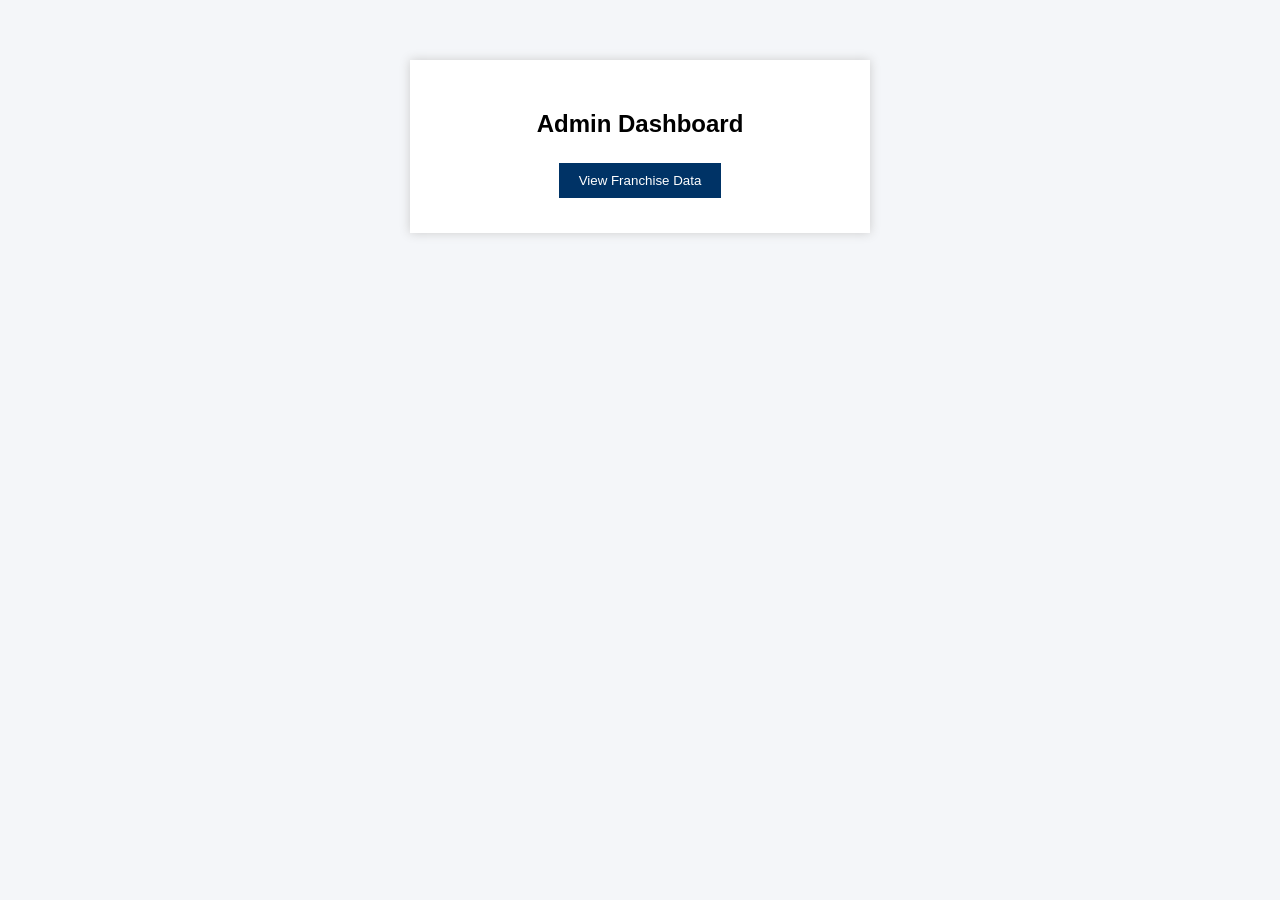
==== admin-dashboard.html @ 75db6352 "Add files via upload" ====
<!DOCTYPE html>
<html>
<head>
<meta charset="UTF-8">
<title>Admin Dashboard</title>
<link rel="stylesheet" href="style.css">
</head>

<body>

<div class="card">

<h2>Admin Dashboard</h2>

<button onclick="viewFranchise()">View Franchise Data</button>

<div id="data"></div>

</div>

<script src="script.js"></script>
</body>
</html>
---- style.css ----
body{
font-family:Arial;
background:#f4f6f9;
text-align:center;
}

.card{
width:400px;
margin:auto;
margin-top:60px;
padding:30px;
background:white;
box-shadow:0 0 10px #ccc;
}

input{
width:100%;
padding:10px;
margin:10px 0;
}

button{
padding:10px 20px;
background:#003366;
color:white;
border:none;
margin:5px;
cursor:pointer;
}
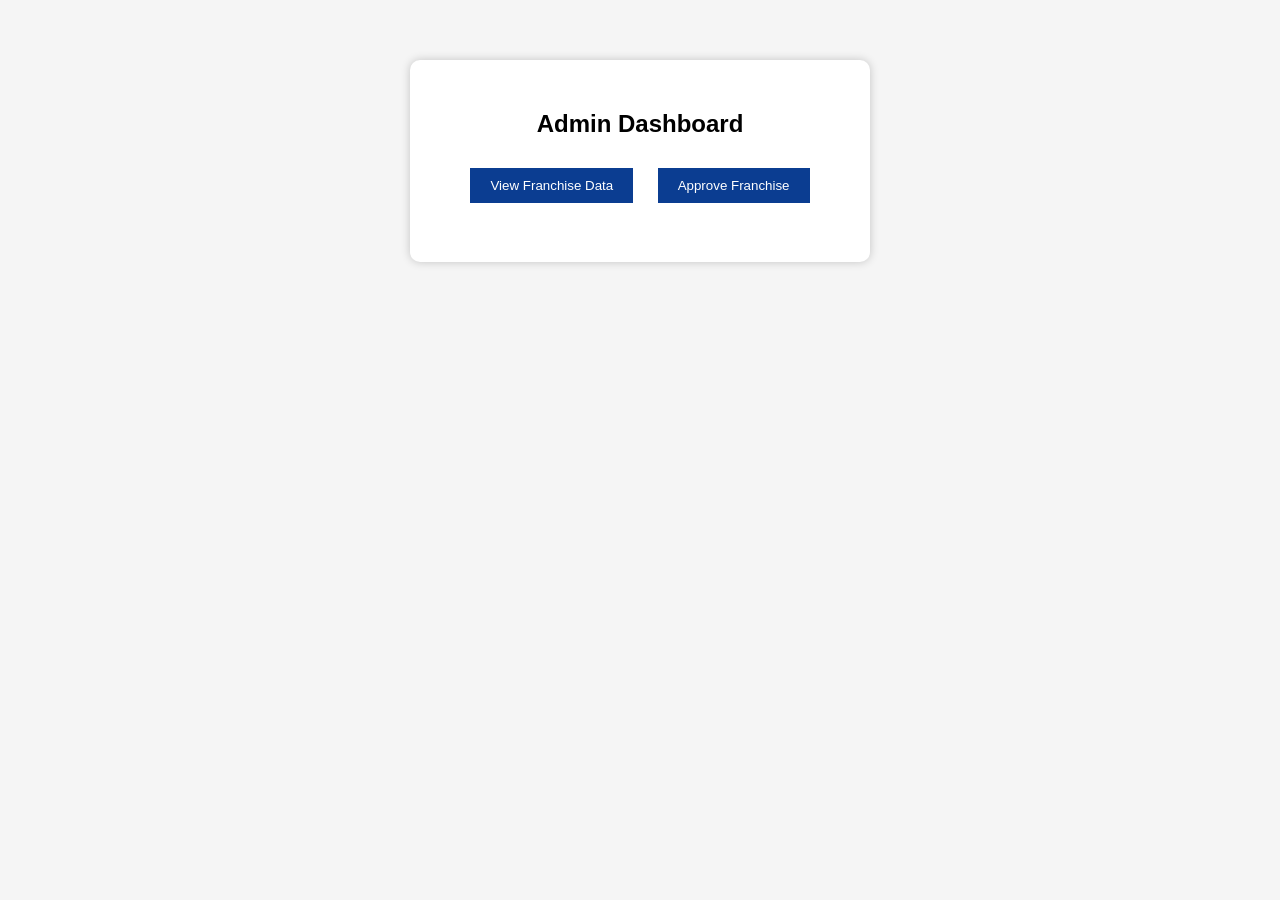
==== commit cf9455db: "Update admin-dashboard.html" ====
--- a/admin-dashboard.html
+++ b/admin-dashboard.html
@@ -1,24 +1,60 @@
-
 <!DOCTYPE html>
 <html>
 <head>
-<meta charset="UTF-8">
-<title>Admin Dashboard</title>
-<link rel="stylesheet" href="style.css">
+<title>EI Solutions Admin Dashboard</title>
+
+<style>
+
+body{
+font-family:Arial;
+text-align:center;
+margin-top:60px;
+background:#f5f5f5;
+}
+
+.box{
+background:white;
+width:400px;
+margin:auto;
+padding:30px;
+border-radius:10px;
+box-shadow:0px 0px 10px rgba(0,0,0,0.2);
+}
+
+button{
+padding:10px 20px;
+margin:10px;
+border:none;
+background:#0b3d91;
+color:white;
+cursor:pointer;
+}
+
+button:hover{
+background:#062b66;
+}
+
+</style>
+
 </head>
 
 <body>
 
-<div class="card">
+<div class="box">
 
 <h2>Admin Dashboard</h2>
 
 <button onclick="viewFranchise()">View Franchise Data</button>
 
+<button onclick="approveFranchise()">Approve Franchise</button>
+
+<h3 id="status"></h3>
+
 <div id="data"></div>
 
 </div>
 
-<script src="script.js"></script>
+<script src="../js/admin.js"></script>
+
 </body>
 </html>
